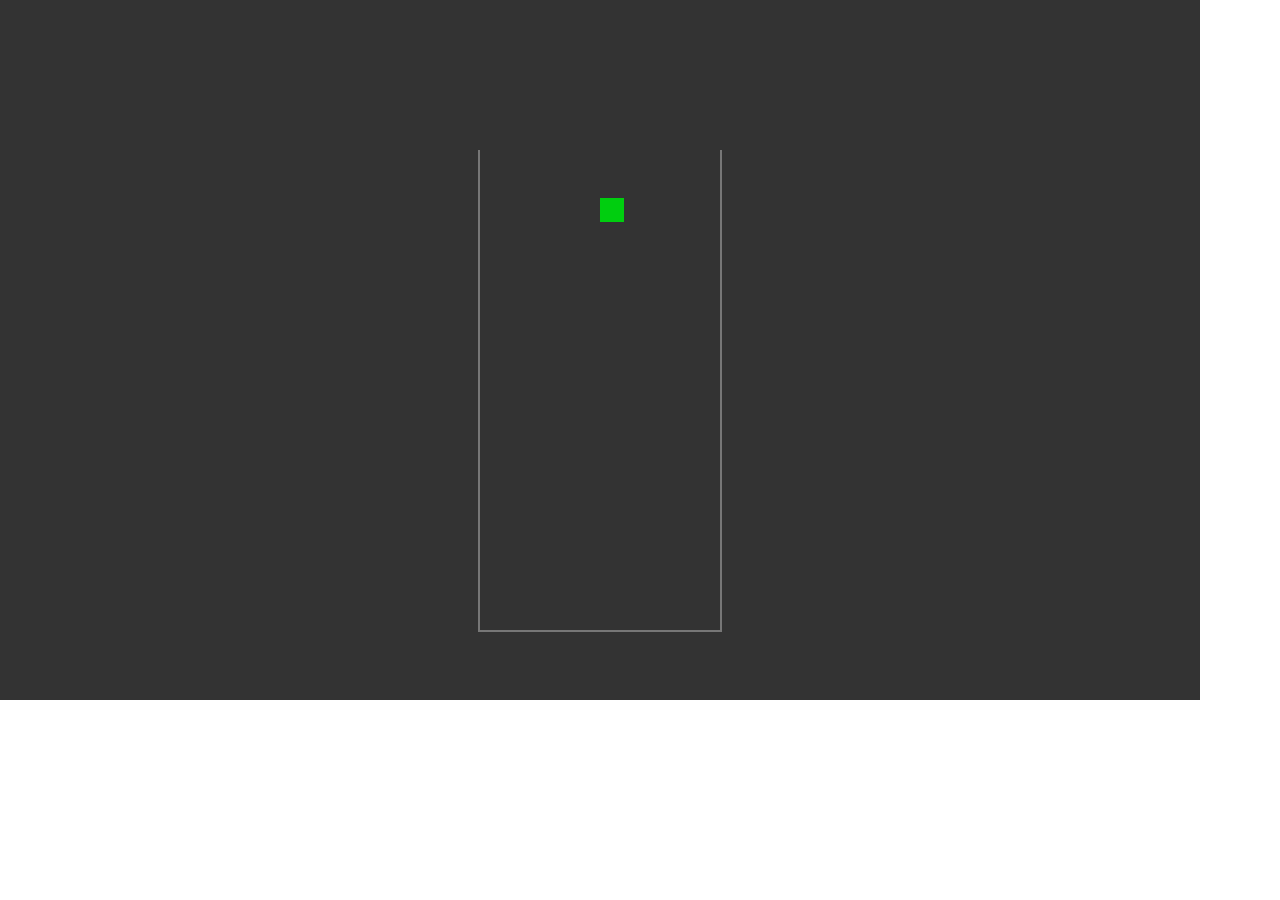
==== index.html @ d30f4a6c "draw border, move square block, work with arrow keys" ====
<!DOCTYPE html>
<html lang="ru">
<head>
	<title>js</title>
</head>
 <style>
   body { 
    margin: 0;
   }
</style>
<body>
 <canvas height='320' width='480' id='ex' ></canvas>
	<script type="text/javascript" src="main.js"></script>
</canvas>
</body>
</html>
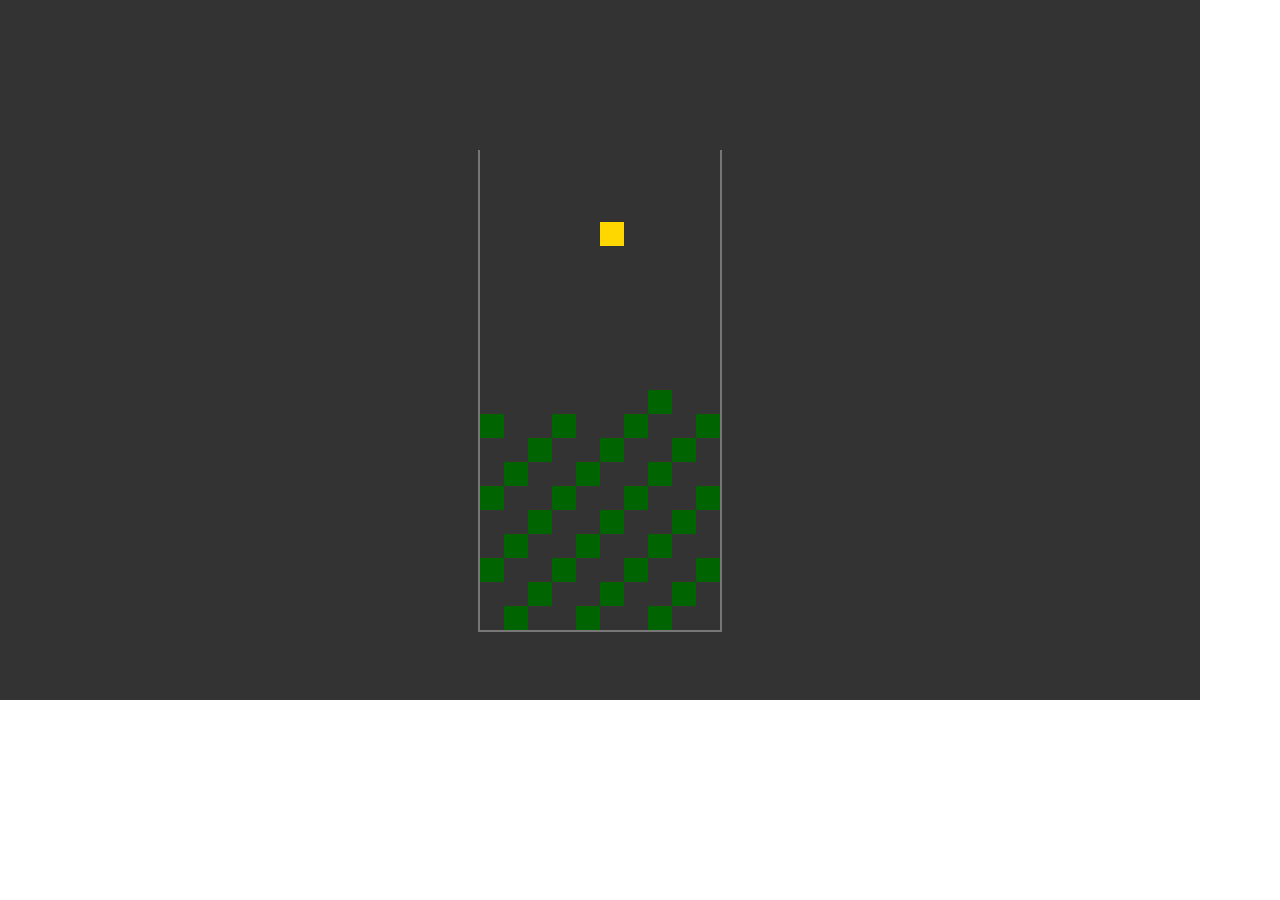
==== commit 3dd72a98: "MVC, one simple block" ====
--- a/index.html
+++ b/index.html
@@ -10,7 +10,11 @@
 </style>
 <body>
  <canvas height='320' width='480' id='ex' ></canvas>
-	<script type="text/javascript" src="main.js"></script>
+	<script type="text/javascript" src="statements.js"></script>
+	<script type="text/javascript" src="block.js"></script>
+	<script type="text/javascript" src="controller.js"></script>
+	<script type="text/javascript" src="view.js"></script>
+	<script type="text/javascript" src="model.js"></script>
 </canvas>
 </body>
-</html>+</html>
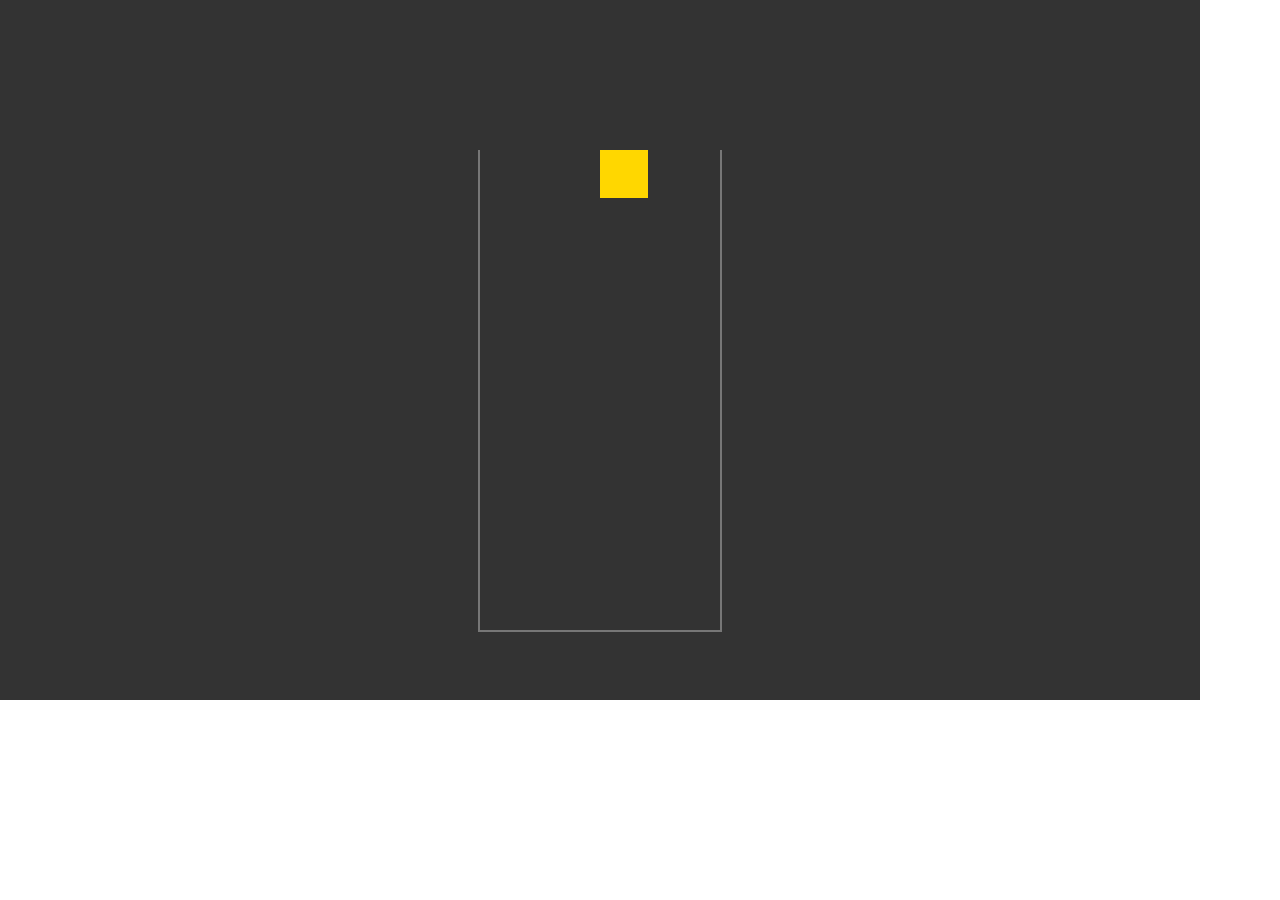
==== commit d13c4a24: "fix clear lines method, add square block, bug with side collision  when face one of two points of ri" ====
--- a/index.html
+++ b/index.html
@@ -11,7 +11,8 @@
 <body>
  <canvas height='320' width='480' id='ex' ></canvas>
 	<script type="text/javascript" src="statements.js"></script>
-	<script type="text/javascript" src="block.js"></script>
+	<script type="text/javascript" src="simple_block.js"></script>
+	<script type="text/javascript" src="square_block.js"></script>
 	<script type="text/javascript" src="controller.js"></script>
 	<script type="text/javascript" src="view.js"></script>
 	<script type="text/javascript" src="model.js"></script>
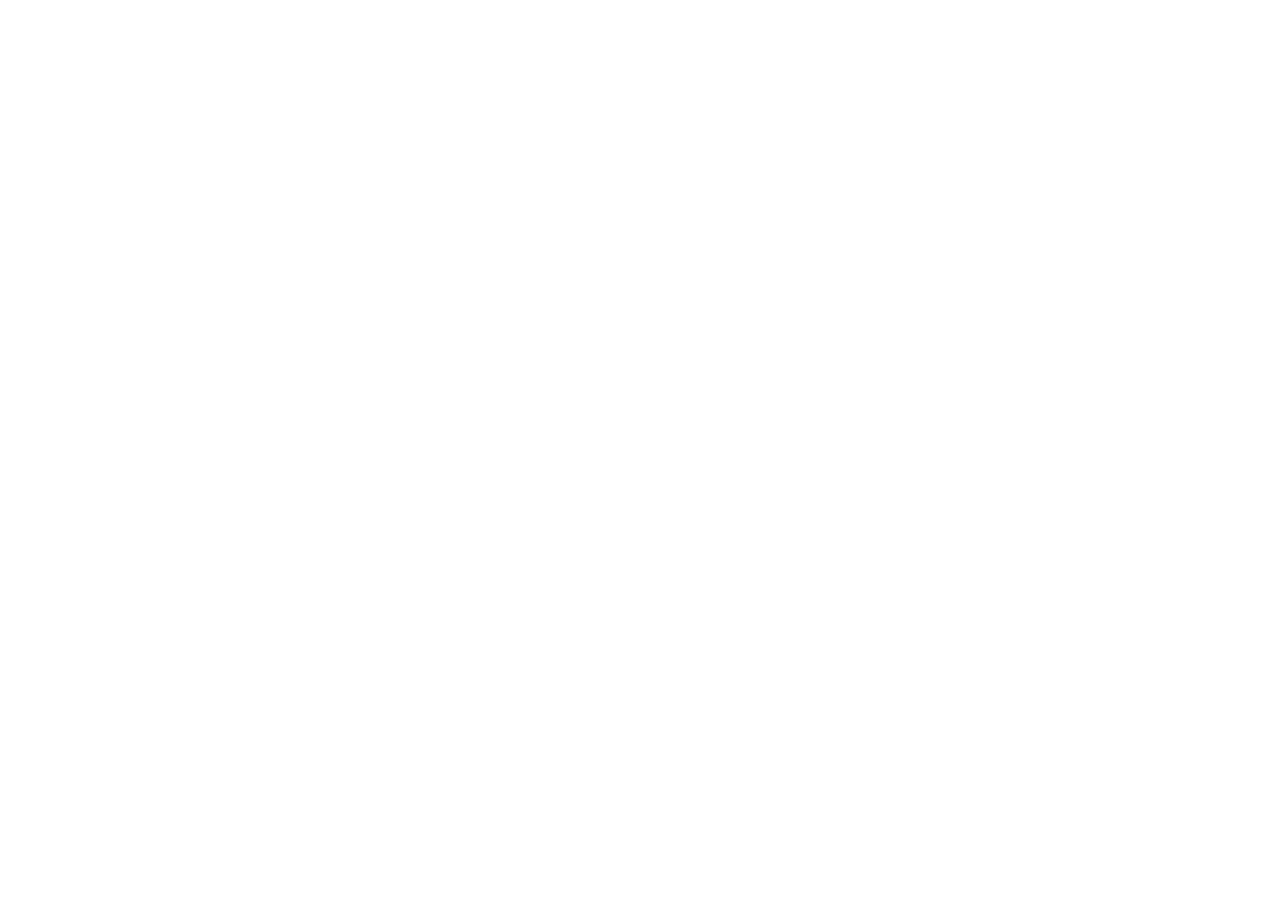
==== commit 64df6dc3: "all fine, need add inheritance of block because diff between them just in 4 values, 7 tipes of block" ====
--- a/index.html
+++ b/index.html
@@ -11,8 +11,18 @@
 <body>
  <canvas height='320' width='480' id='ex' ></canvas>
 	<script type="text/javascript" src="statements.js"></script>
+	<script type="text/javascript" src="tile.js"></script>
+	<script type="text/javascript" src="point.js"></script>
+
 	<script type="text/javascript" src="simple_block.js"></script>
 	<script type="text/javascript" src="square_block.js"></script>
+	<script type="text/javascript" src="line_block.js"></script>
+	<script type="text/javascript" src="stair_block.js"></script>
+	<script type="text/javascript" src="zright_block.js"></script>
+	<script type="text/javascript" src="zleft_block.js"></script>
+	<script type="text/javascript" src="gright_block.js"></script>
+	<script type="text/javascript" src="gleft_block.js"></script>
+	
 	<script type="text/javascript" src="controller.js"></script>
 	<script type="text/javascript" src="view.js"></script>
 	<script type="text/javascript" src="model.js"></script>
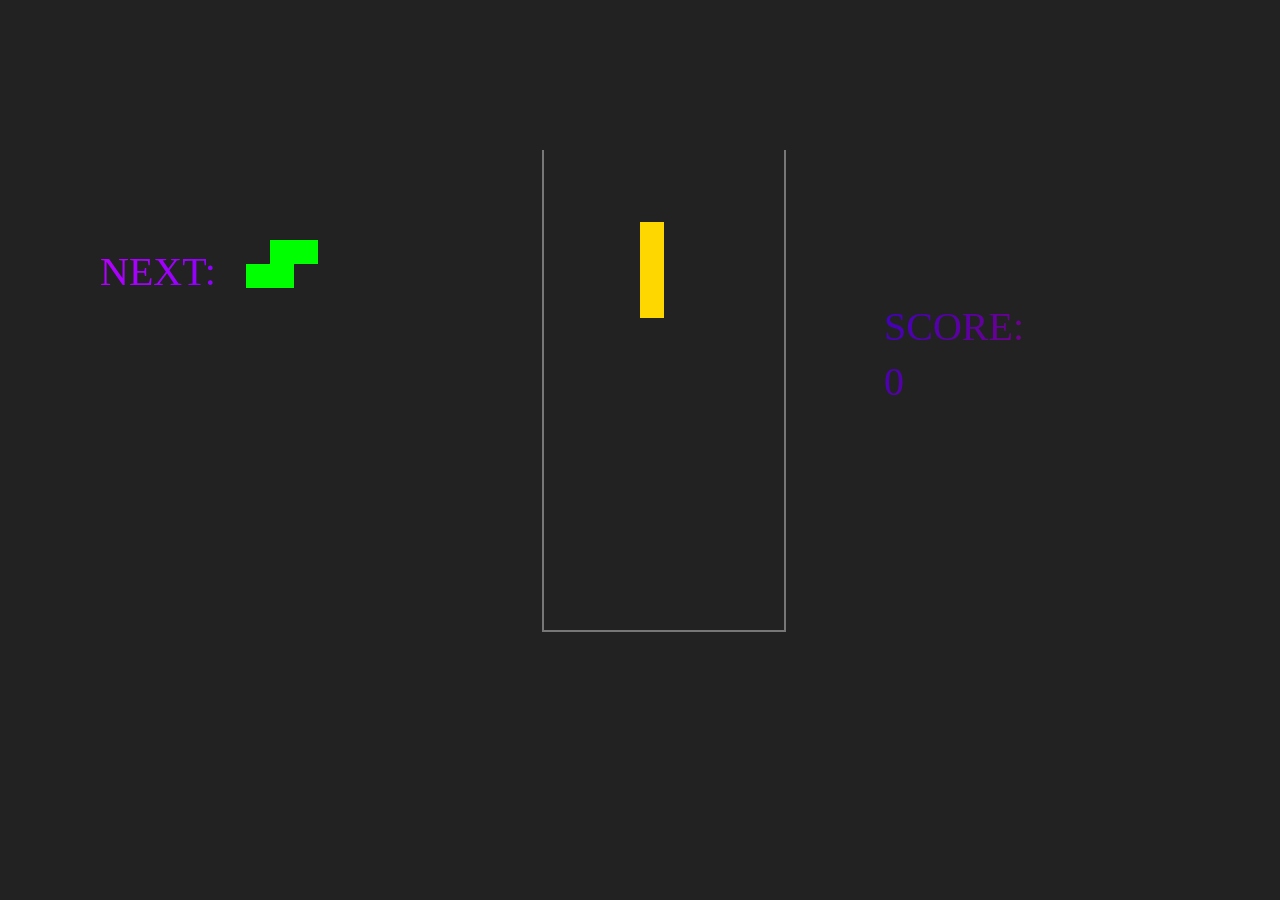
==== commit 6016ce54: "small rework" ====
--- a/index.html
+++ b/index.html
@@ -1,31 +1,29 @@
 <!DOCTYPE html>
 <html lang="ru">
 <head>
-	<title>js</title>
+	<title></title>
+	<link href="./css/styles.css" rel="stylesheet" />
 </head>
- <style>
-   body { 
-    margin: 0;
-   }
-</style>
 <body>
- <canvas height='320' width='480' id='ex' ></canvas>
-	<script type="text/javascript" src="statements.js"></script>
-	<script type="text/javascript" src="tile.js"></script>
-	<script type="text/javascript" src="point.js"></script>
 
-	<script type="text/javascript" src="simple_block.js"></script>
-	<script type="text/javascript" src="square_block.js"></script>
-	<script type="text/javascript" src="line_block.js"></script>
-	<script type="text/javascript" src="stair_block.js"></script>
-	<script type="text/javascript" src="zright_block.js"></script>
-	<script type="text/javascript" src="zleft_block.js"></script>
-	<script type="text/javascript" src="gright_block.js"></script>
-	<script type="text/javascript" src="gleft_block.js"></script>
+	<canvas id='ex' ></canvas>
+
+	<script type="text/javascript" src="js/statements.js">		</script>
+	<script type="text/javascript" src="js/tile.js">			</script>
+	<script type="text/javascript" src="js/point.js">			</script>
+
+	<script type="text/javascript" src="js/simple_block.js">	</script>
+	<script type="text/javascript" src="js/square_block.js">	</script>
+	<script type="text/javascript" src="js/line_block.js">		</script>
+	<script type="text/javascript" src="js/stair_block.js">		</script>
+	<script type="text/javascript" src="js/zright_block.js">	</script>
+	<script type="text/javascript" src="js/zleft_block.js">		</script>
+	<script type="text/javascript" src="js/gright_block.js">	</script>
+	<script type="text/javascript" src="js/gleft_block.js">		</script>
 	
-	<script type="text/javascript" src="controller.js"></script>
-	<script type="text/javascript" src="view.js"></script>
-	<script type="text/javascript" src="model.js"></script>
-</canvas>
+	<script type="text/javascript" src="js/controller.js">		</script>
+	<script type="text/javascript" src="js/view.js">			</script>
+	<script type="text/javascript" src="js/model.js">			</script>
+	
 </body>
 </html>
--- a/css/styles.css
+++ b/css/styles.css
@@ -0,0 +1,11 @@
+body {
+	margin: 0;
+	padding: 0;
+	height: 720px;
+	background-color: rgb(34, 34, 34);
+	overflow: hidden;
+}
+
+* {
+	overflow: hidden;
+}